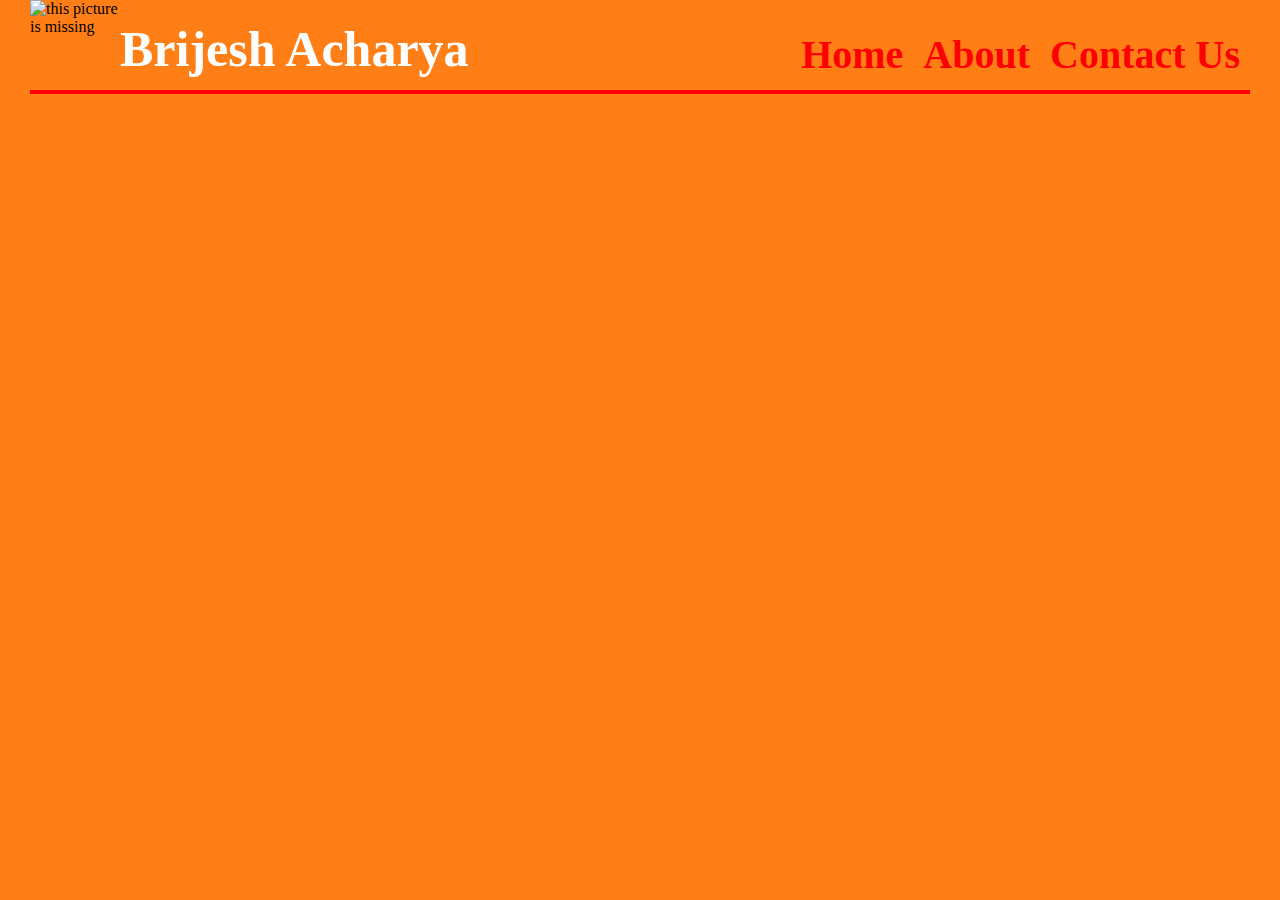
==== about.html @ 08e50dd9 "Add files via upload" ====
<!DOCTYPE html>
<html lang="en">
<head>
    <meta charset="UTF-8">
    <title>Contact us</title>
    <link rel="stylesheet" type="text/css" href="style.css">
</head>
<body class="body">
    
    
    <!-- header -->
    <header class="header">
        <img class="shiv" src="image/shiv.jpg" alt="this picture is missing">
        <h1 class="head">Brijesh Acharya</h1>
        
        <div class="list">
            <ul>
                <li><a href="index.html">Home</a></li>
                <li><a href="about.html">About</a></li>
                <li><a href="Contact us.html">Contact Us</a></li>
            </ul>
        </div>
    </header>
    
    
    
    <!-- banner -->
    
</body>
</html>
---- style.css ----
.body{
    margin: 0;
    padding: 0px 30px;
    background: #ff7e15;
}


.header{
    height: 90px;
    width: 100%;
    border-bottom: 4px solid red;
}

.shiv{
    height: 117px;
    width: 90px;
    float: left;
}

.head{
    float: left;
    font-size: 50px;
    line-height: 30px;
    color: white;
}

.list ul{
    float: right;
    display: flex;
    list-style: none;
}

.list ul li a{
    color: red;
    padding: 8px 10px;
    text-decoration: none;
    font-size: 40px;
    font-weight: bold;
    line-height: 77px;
 }

.list ul li a:hover{
    border: 4px solid red;
    border-top-right-radius: 20px;
    border-bottom-left-radius: 20px;
}

.list ul li a:active{
    border: 4px solid red;
    border-top-right-radius: 20px;
    border-bottom-left-radius: 20px;
}


.banner{
    height: 500px;
    width: 100%;
    background: url('image/banner.jpg');
    background-position: center;
    background-size: cover;
    background-repeat: no-repeat;
}
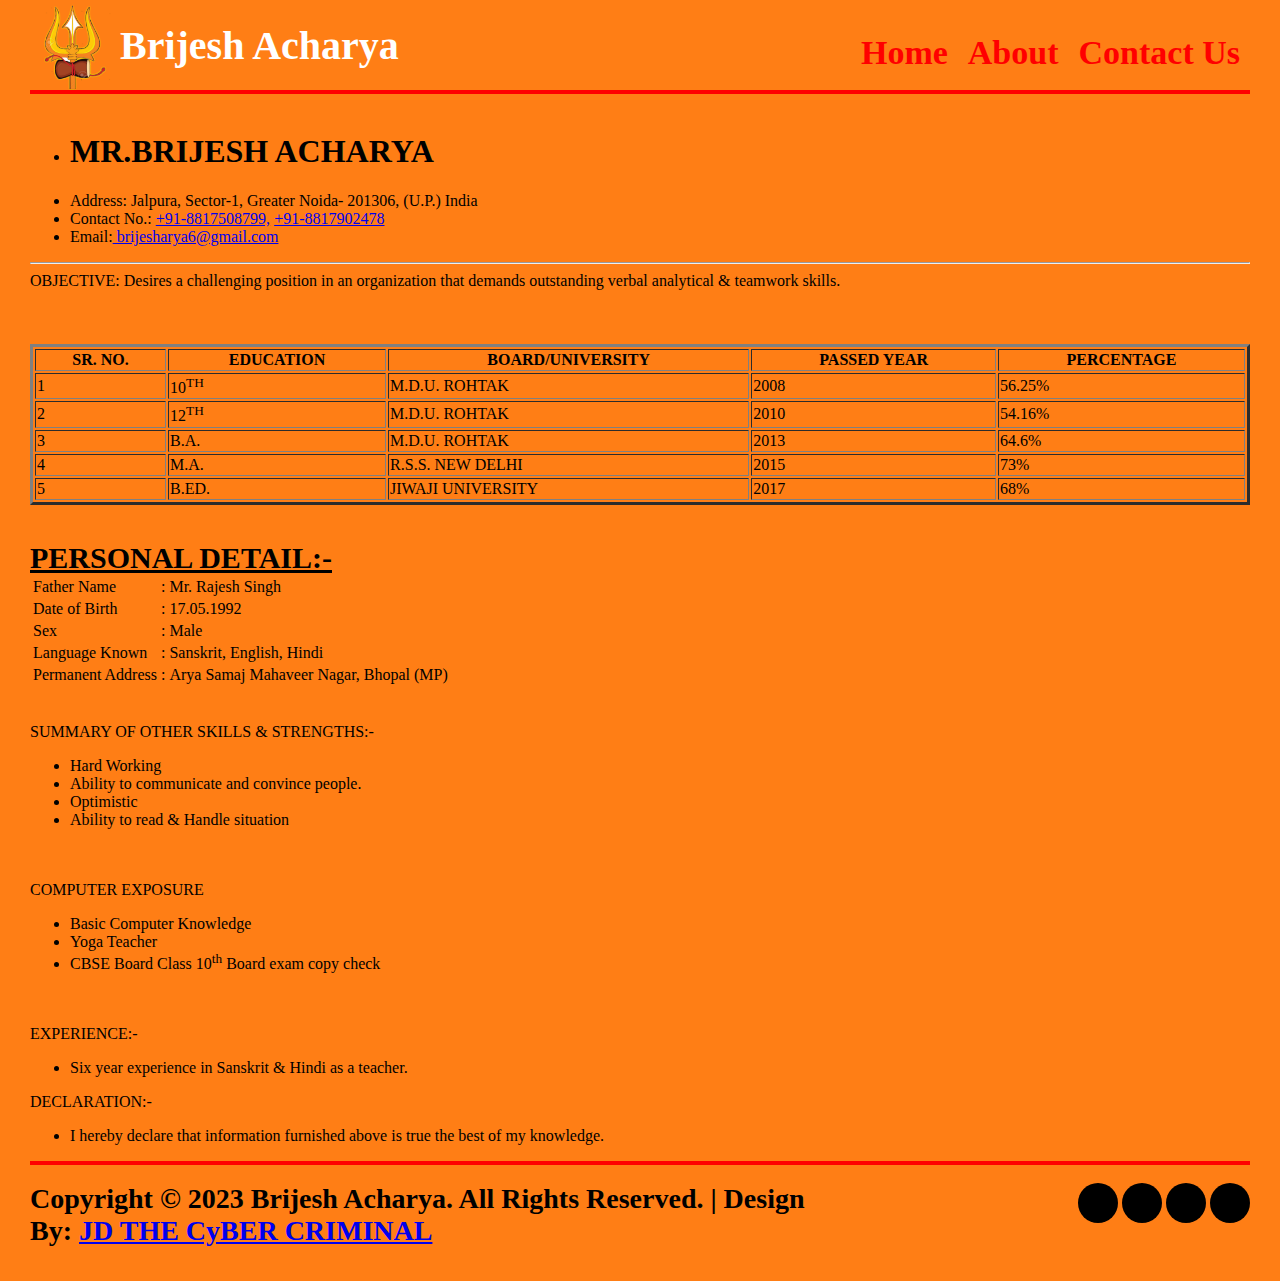
==== commit 7e35de17: "Add files via upload" ====
--- a/about.html
+++ b/about.html
@@ -2,8 +2,10 @@
 <html lang="en">
 <head>
     <meta charset="UTF-8">
+    <meta content='width=device-width, initial-scale=0.3' name='viewport'/>
     <title>Contact us</title>
     <link rel="stylesheet" type="text/css" href="style.css">
+    <link rel="stylesheet" href="https://cdnjs.cloudflare.com/ajax/libs/font-awesome/6.4.2/css/all.min.css" integrity="sha512-z3gLpd7yknf1YoNbCzqRKc4qyor8gaKU1qmn+CShxbuBusANI9QpRohGBreCFkKxLhei6S9CQXFEbbKuqLg0DA==" crossorigin="anonymous" referrerpolicy="no-referrer" />
 </head>
 <body class="body">
     
@@ -25,6 +27,195 @@
     
     
     <!-- banner -->
+    <div class="about-banner">
+        <div>
+            <img src="image/Acharya.jpg" alt="">
+        </div>
+        <!-- /DISPLAY FLEX/ -->
+        <nav>
+            <ul>
+                <li><h1>MR.BRIJESH ACHARYA</h1></li>
+                <li><span>Address:</span> Jalpura, Sector-1, Greater Noida- 201306, (U.P.) India</li>
+                <li><span>Contact No.:</span> <a href="tel:+918817508799">+91-8817508799,</a> <a href="tel:+918817902478">+91-8817902478</a></li>
+                <li><span>Email:</span><a href="mailto:brijesharya6@gmail.com"> brijesharya6@gmail.com</a></li>
+            </ul>
+        </nav>
+    </div>
+    
+    <hr>
+    
+    <div class="objective">
+        <span>OBJECTIVE: </span>Desires a challenging position in an organization that demands outstanding verbal analytical & teamwork skills.
+    </div>
+    <br>
+    <br>
+    <br>
+    
+    
+    <table border="3px" width="100%" class="table">
+        <thead>
+            <tr>
+                <th>SR. NO.</th>
+                <th>EDUCATION</th>
+                <th>BOARD/UNIVERSITY</th>
+                <th>PASSED YEAR</th>
+                <th>PERCENTAGE</th>
+            </tr>
+        </thead>
+        <tbody>
+            <tr>
+                <td>1</td>
+                <td>10<sup>TH</sup></td>
+                <td>M.D.U. ROHTAK</td>
+                <td>2008</td>
+                <td>56.25%</td>
+            </tr>
+            
+            
+            <tr>
+                <td>2</td>
+                <td>12<sup>TH</sup></td>
+                <td>M.D.U. ROHTAK</td>
+                <td>2010</td>
+                <td>54.16%</td>
+            </tr>
+            
+            
+            <tr>
+                <td>3</td>
+                <td>B.A.</td>
+                <td>M.D.U. ROHTAK</td>
+                <td>2013</td>
+                <td>64.6%</td>
+            </tr>
+            
+            
+            <tr>
+                <td>4</td>
+                <td>M.A.</td>
+                <td>R.S.S. NEW DELHI</td>
+                <td>2015</td>
+                <td>73%</td>
+            </tr>
+            
+            
+            <tr>
+                <td>5</td>
+                <td>B.ED.</td>
+                <td>JIWAJI UNIVERSITY</td>
+                <td>2017</td>
+                <td>68%</td>
+            </tr>
+        </tbody>
+    </table>
+    <br>
+    <br>
+    
+    
+    <span style="font-weight: bold; font-size: 30px; text-decoration: underline;">PERSONAL DETAIL:-</span>
+    <table class="t-data">
+        <tbody>
+            <tr>
+                <td>Father Name</td>
+                <td>:</td>
+                <td>Mr. Rajesh Singh</td>
+            </tr>
+            
+            <tr>
+                <td>Date of Birth</td>
+                <td>:</td>
+                <td>17.05.1992</td>
+            </tr>
+            
+            <tr>
+                <td>Sex</td>
+                <td>:</td>
+                <td>Male</td>
+            </tr>
+            
+            <tr>
+                <td>Language Known</td>
+                <td>:</td>
+                <td>Sanskrit, English, Hindi</td>
+            </tr>
+            
+            <tr>
+                <td>Permanent Address</td>
+                <td>:</td>
+                <td>Arya Samaj Mahaveer Nagar, Bhopal (MP)</td>
+            </tr>
+        </tbody>
+    </table>
+    
+    
+    
+    <br>
+    <br>
+    
+    
+    <div class="about-x">
+        <span>SUMMARY OF OTHER SKILLS & STRENGTHS:-</span>
+    <ul>
+        <li>Hard Working</li>
+        <li>Ability to communicate and convince people.</li>
+        <li>Optimistic</li>
+        <li>Ability to read & Handle situation</li>
+    </ul>
+    </div>
+    
+    
+    <br>
+    <br>
+    
+    
+    <div class="about-x">
+        <span>COMPUTER EXPOSURE</span>
+        <ul>
+            <li>Basic Computer Knowledge</li>
+            <li>Yoga Teacher</li>
+            <li>CBSE Board Class 10<sup>th</sup> Board exam copy check</li>
+        </ul>
+    </div>
+    
+    
+    <br>
+    <br>
+    
+    
+    
+    <div class="about-x">
+        <span>EXPERIENCE:-</span>
+        <ul>
+            <li>Six year experience in Sanskrit & Hindi as a teacher.</li>
+        </ul>
+    </div>
+    
+    
+    <div class="about-x">
+        <span>DECLARATION:-</span>
+        <ul>
+            <li>I hereby declare that information furnished above is true the best of my knowledge.</li>
+        </ul>
+    </div>
+    
+    
+    
+    <!-- footer -->
+    <footer class="footer">
+        <br>
+        <div>
+            Copyright &copy; 2023 Brijesh Acharya. All Rights Reserved. | Design
+            <br>
+            By: <a href="https://instagram.com/jd_the_cyber_criminal_">JD THE CyBER CRIMINAL</a>
+        </div>
+        <!-- AND -->
+        <nav>
+            <a href="#"><i class="fab fa-youtube"></i></a>
+            <a href="#"><i class="fab fa-whatsapp"></i></a>
+            <a href="#"><i class="fab fa-instagram"></i></a>
+            <a href="#"><i class="fab fa-facebook-f"></i></a>
+        </nav>
+    </footer>
     
 </body>
 </html>
--- a/style.css
+++ b/style.css
@@ -12,16 +12,17 @@
 }
 
 .shiv{
-    height: 117px;
+    height: 90px;
     width: 90px;
     float: left;
 }
 
 .head{
     float: left;
-    font-size: 50px;
-    line-height: 30px;
+    font-size: 40px;
+    line-height: 37px;
     color: white;
+    font-family: "Times New Roman", Times, serif;
 }
 
 .list ul{
@@ -34,9 +35,9 @@
     color: red;
     padding: 8px 10px;
     text-decoration: none;
-    font-size: 40px;
+    font-size: 34px;
     font-weight: bold;
-    line-height: 77px;
+    line-height: 73px;
  }
 
 .list ul li a:hover{
@@ -55,8 +56,127 @@
 .banner{
     height: 500px;
     width: 100%;
-    background: url('image/banner.jpg');
+    background:;
+    background:linear-gradient(rgb(0,0,0,0.15),rgb(0,0,0,0.60)),url('image/banner.jpg');
     background-position: center;
     background-size: cover;
     background-repeat: no-repeat;
+    
 }
+
+.banner h1{
+    display: inline-block;
+    color: white;
+    position: absolute;
+    top: 20%;
+    left: 32%;
+    font-size: 80px;
+    font-family: "Times New Roman", Times, serif;
+}
+
+
+.head-div{
+    height: 70px;
+    width: 100%;
+    display: flex;
+}
+
+.head-div img{
+    height: 100px;
+    width: 100px;
+    float: left;
+}
+.head-div h2{
+    font-size: 70px;
+    float: left;
+}
+
+/* Index starting */
+.box{
+    height: 300px;
+    width: 100%;
+    border: 1px solid black;
+}
+
+.block{
+    height: 280px;
+    width: 48%;
+    margin: 8px;
+    border: 1px solid black;
+    float: left;
+}
+.block-1{
+    height: 280px;
+    width: 48%;
+    margin: 8px;
+    border: 1px solid black;
+    float: right;
+}
+
+
+
+/* contact */
+.contact-info ul{
+    list-style: none;
+    font-size: 30px;        
+}
+.contact-info ul li span{
+    font-weight: bold;
+}
+
+.social-icon{
+    height: 200px;
+    width: 100%;
+    display: flex;
+    border: 2px solid black;
+}
+.social-icon div{
+    margin: auto;
+}
+.social-icon div a img{
+    height: 180px;
+    width: 100%;
+    
+}
+
+
+
+/* footer starting */
+.footer{
+    height: 100px;
+    width: 100%;
+    border-top: 4px solid red;
+}
+.footer div{
+    float: left;
+    height: 98px;
+    width: 80%;
+    font-size: 28px;
+    font-weight: bold;
+}
+
+.footer nav{
+    float: right;
+}
+.footer nav a{
+    height: 40px;
+    width: 40px;
+    display: inline-block;
+    background: black;
+    border-radius: 50%;
+    text-align: center;
+    line-height: 50px;
+}
+.footer nav a i{
+    color: white;
+    font-size: 27px;
+}
+.footer nav a i:hover{
+    color: blue;
+}
+/* footer ending */
+
+font-family: Consolas, Courier, monospace;
+
+Arial, Helvetica, sans-serif
+
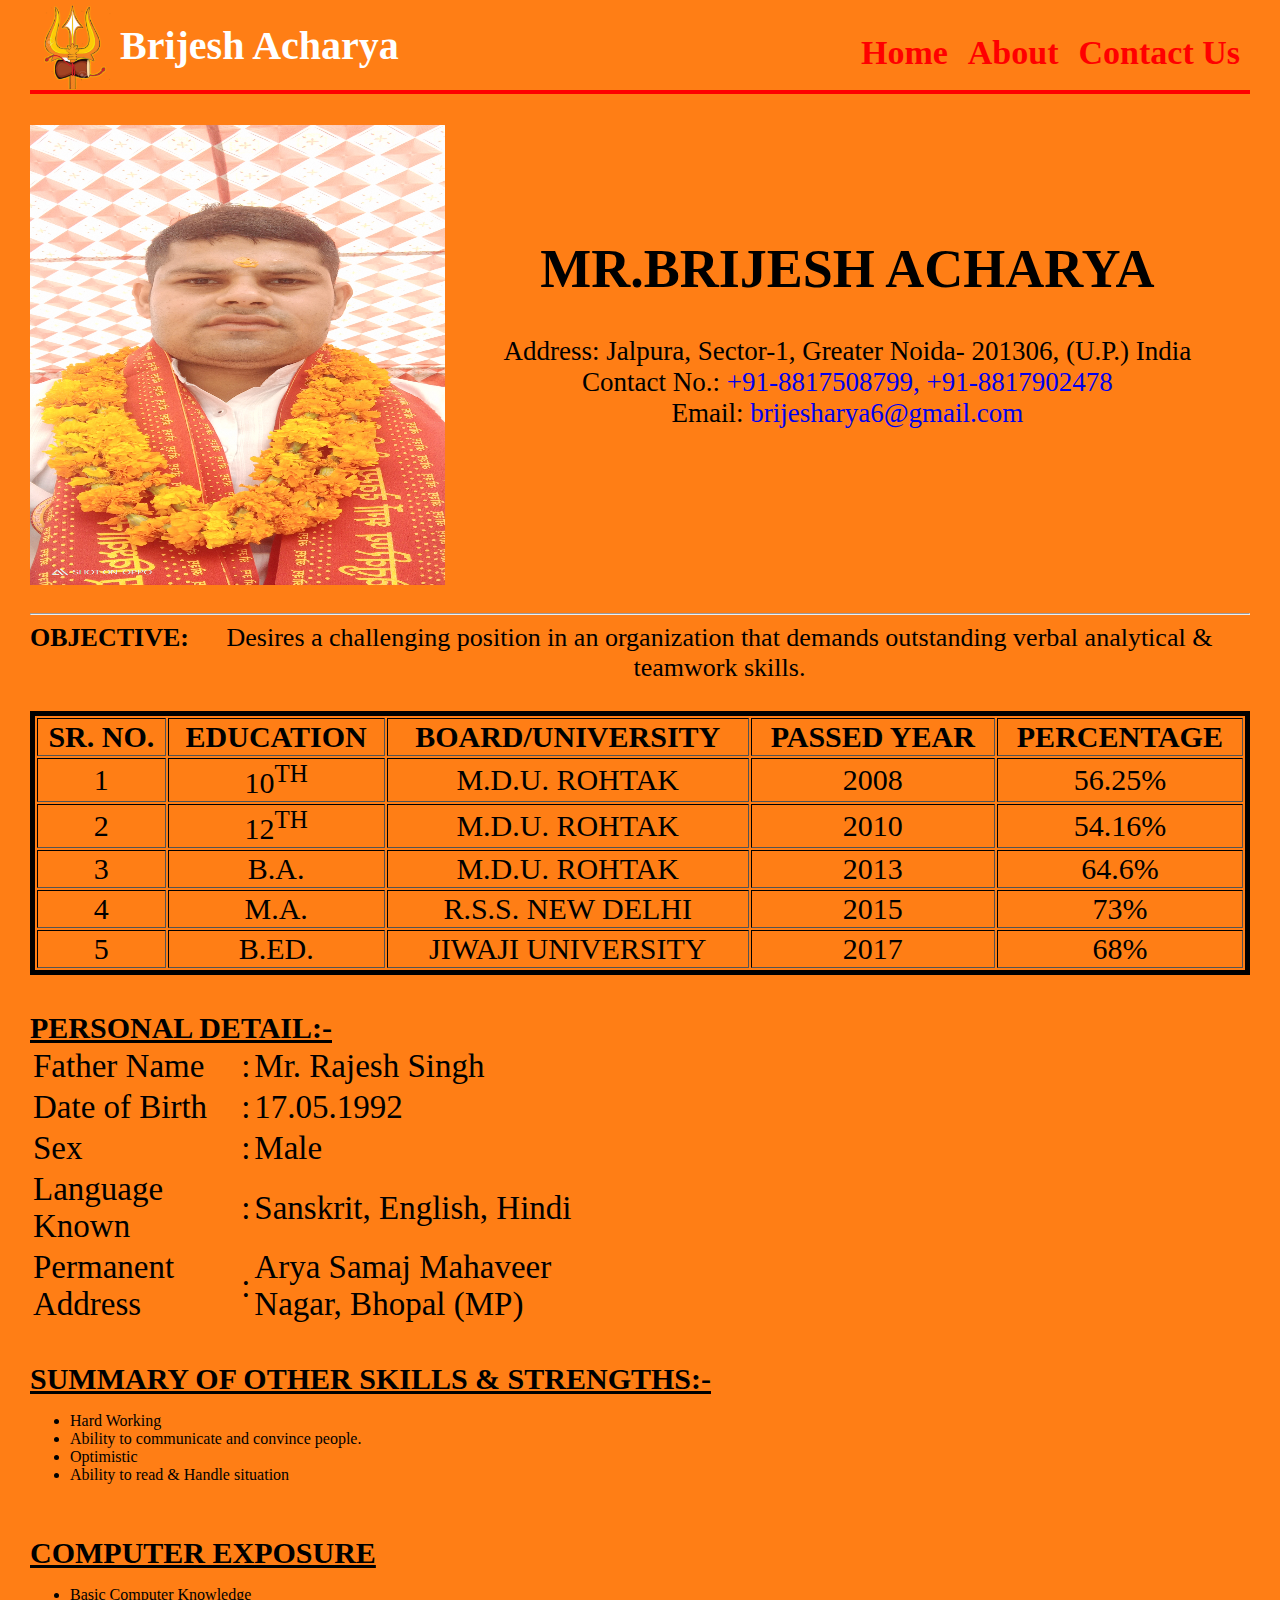
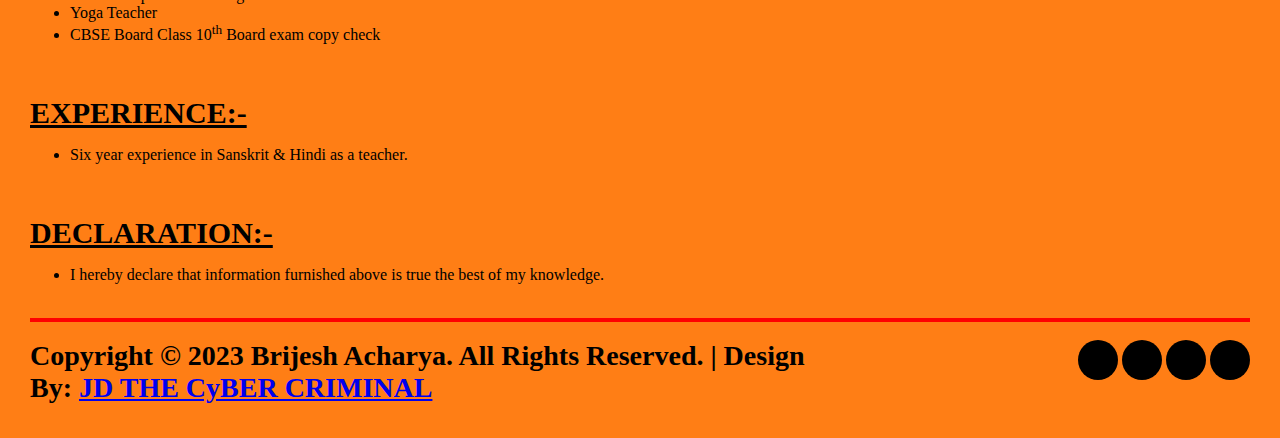
==== commit 1f04c9cb: "Update about.html" ====
--- a/about.html
+++ b/about.html
@@ -48,8 +48,6 @@
         <span>OBJECTIVE: </span>Desires a challenging position in an organization that demands outstanding verbal analytical & teamwork skills.
     </div>
     <br>
-    <br>
-    <br>
     
     
     <table border="3px" width="100%" class="table">
@@ -189,6 +187,8 @@
             <li>Six year experience in Sanskrit & Hindi as a teacher.</li>
         </ul>
     </div>
+        <br>
+        <br>
     
     
     <div class="about-x">
@@ -197,6 +197,7 @@
             <li>I hereby declare that information furnished above is true the best of my knowledge.</li>
         </ul>
     </div>
+        <br>
     
     
     
--- a/style.css
+++ b/style.css
@@ -91,22 +91,35 @@
     float: left;
 }
 
+
+
+
+
+
+
+
 /* Index starting */
 .box{
-    height: 300px;
+    height: 330px;
     width: 100%;
     border: 1px solid black;
 }
 
 .block{
-    height: 280px;
+    height: 310px;
     width: 48%;
     margin: 8px;
     border: 1px solid black;
     float: left;
 }
+.block img{
+    height: 310px;
+    width: 100%;
+}
+
+
 .block-1{
-    height: 280px;
+    height: 310px;
     width: 48%;
     margin: 8px;
     border: 1px solid black;
@@ -115,10 +128,88 @@
 
 
 
+/* about page starting */
+.about-banner{
+    height: 500px;
+    width: 100%;
+    display: flex;
+}
+
+.about-banner div{
+    height: 460px;
+    width: 34%;
+    margin-top: 20px;
+}
+.about-banner div img{
+    height: 460px;
+    width: 100%;
+}
+
+.about-banner nav{
+    height: 460px;
+    width: 60%;
+    margin: auto;
+    margin-top: 20px;
+    text-align: center;
+}
+.about-banner nav ul{
+    list-style: none;
+    font-size: 27px;
+    padding: 50px 0px;
+}
+.about-banner nav ul li a{
+    text-decoration: none;
+}
+
+.objective{
+    height: 70px;
+    width: 100%;
+    display: flex;
+    font-size: 26px;
+    text-align: center;
+}
+.objective span{
+    font-weight: bold;
+}
+
+.table{
+    border: 5px solid black;
+    border-color: black;
+    text-align: center;
+    font-size: 30px;
+}
+
+.t-data{
+    width: 50%;
+    font-size: 33px;
+}
+
+
+.about-x span{
+    font-weight: bold;
+    font-size: 30px;
+    text-decoration: underline;  
+}
+.about-x ul{
+    font-size: px;
+    
+}
+
+
+
+
+
+
+
+
 /* contact */
 .contact-info ul{
     list-style: none;
-    font-size: 30px;        
+    font-size: 22tpx;
+}
+.contact-info ul li a{
+    text-decoration: none;
+    color: #002dff;
 }
 .contact-info ul li span{
     font-weight: bold;
@@ -136,8 +227,9 @@
 .social-icon div a img{
     height: 180px;
     width: 100%;
-    
-}
+}
+
+
 
 
 
@@ -175,8 +267,3 @@
     color: blue;
 }
 /* footer ending */
-
-font-family: Consolas, Courier, monospace;
-
-Arial, Helvetica, sans-serif
-
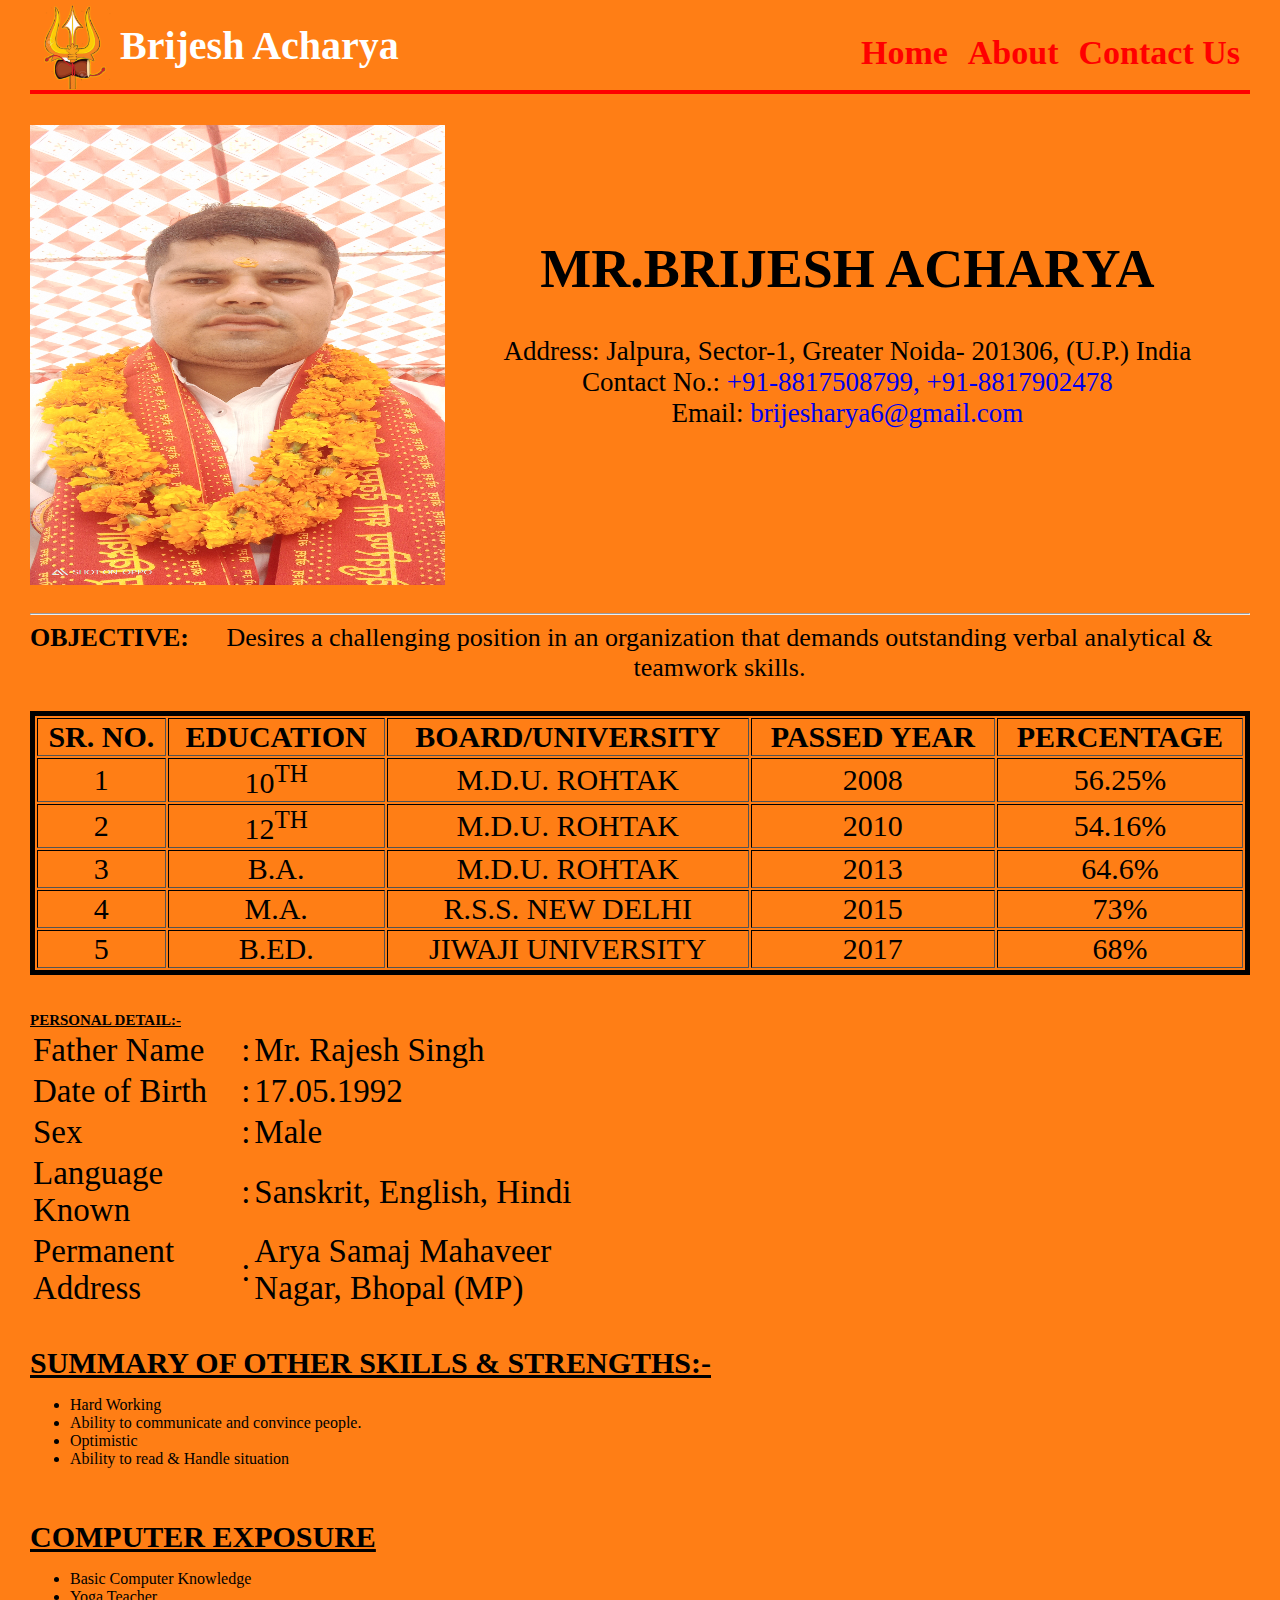
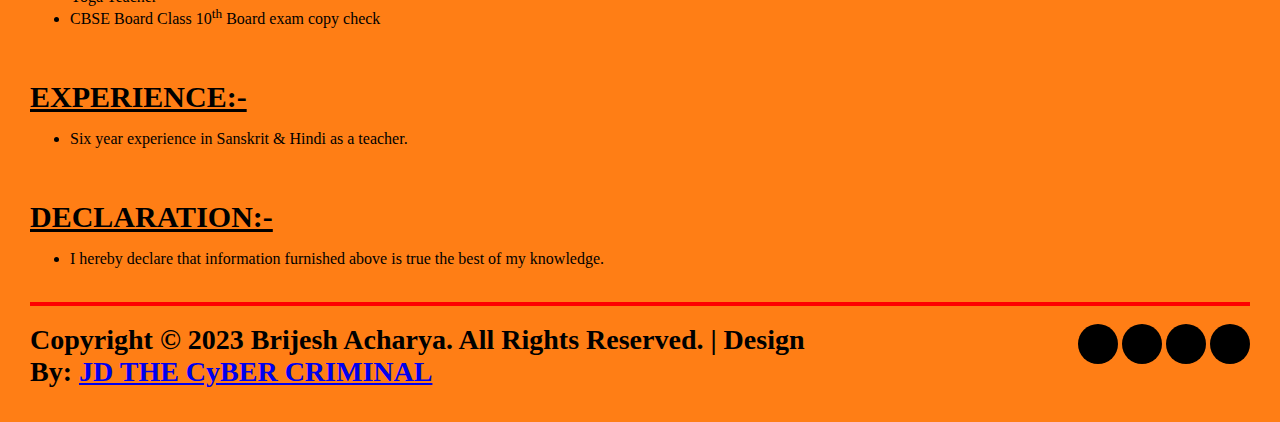
==== commit 4ba516e1: "Update about.html" ====
--- a/about.html
+++ b/about.html
@@ -110,7 +110,7 @@
     <br>
     
     
-    <span style="font-weight: bold; font-size: 30px; text-decoration: underline;">PERSONAL DETAIL:-</span>
+    <span style="font-weight: bold; font-size: 15px; text-decoration: underline;">PERSONAL DETAIL:-</span>
     <table class="t-data">
         <tbody>
             <tr>
--- a/style.css
+++ b/style.css
@@ -52,26 +52,48 @@
     border-bottom-left-radius: 20px;
 }
 
-
-.banner{
-    height: 500px;
-    width: 100%;
-    background:;
-    background:linear-gradient(rgb(0,0,0,0.15),rgb(0,0,0,0.60)),url('image/banner.jpg');
-    background-position: center;
-    background-size: cover;
-    background-repeat: no-repeat;
-    
-}
-
-.banner h1{
-    display: inline-block;
-    color: white;
-    position: absolute;
-    top: 20%;
-    left: 32%;
-    font-size: 80px;
-    font-family: "Times New Roman", Times, serif;
+.container{
+    width: 100%;
+    margin: auto;
+    overflow: hidden;
+    border: 5px solid red;
+    border-radius: 30px;
+    box-shadow: 10px 25px 30px rgba(30,30,200,0.3);
+}
+.wrapper{
+    width: 100%;
+    display: flex;
+    animation: slide 20s infinite;
+}
+@keyframes slide{
+    0%{
+        transform: translateX(0);
+    }
+    25%{
+        transform: translateX(0);
+    }
+    30%{
+        transform: translateX(-100%);
+    }
+    50%{
+        transform: translateX(-100%);
+    }
+    55%{
+        transform: translateX(-200%);
+    }
+    75%{
+        transform: translateX(-200%);
+    }
+    80%{
+        transform: translateX(-300%);
+    }
+    100%{
+        transform: translateX(-300%);
+    }
+}
+
+img{
+    width: 100%;
 }
 
 
@@ -85,6 +107,7 @@
     height: 100px;
     width: 100px;
     float: left;
+
 }
 .head-div h2{
     font-size: 70px;
@@ -102,19 +125,20 @@
 .box{
     height: 330px;
     width: 100%;
-    border: 1px solid black;
 }
 
 .block{
     height: 310px;
     width: 48%;
     margin: 8px;
-    border: 1px solid black;
     float: left;
 }
 .block img{
     height: 310px;
     width: 100%;
+    border: 4px solid red;
+    border-radius: 30px;
+    box-shadow: 10px 25px 30px rgba(30,30,200,0.3);
 }
 
 
@@ -122,10 +146,15 @@
     height: 310px;
     width: 48%;
     margin: 8px;
-    border: 1px solid black;
     float: right;
 }
-
+.block-1 img{
+    height: 310px;
+    width: 100%;
+    border: 4px solid red;
+    border-radius: 30px;
+    box-shadow: 10px 25px 30px rgba(30,30,200,0.3);
+    }
 
 
 /* about page starting */
@@ -205,7 +234,7 @@
 /* contact */
 .contact-info ul{
     list-style: none;
-    font-size: 22tpx;
+    font-size: 27tpx;
 }
 .contact-info ul li a{
     text-decoration: none;
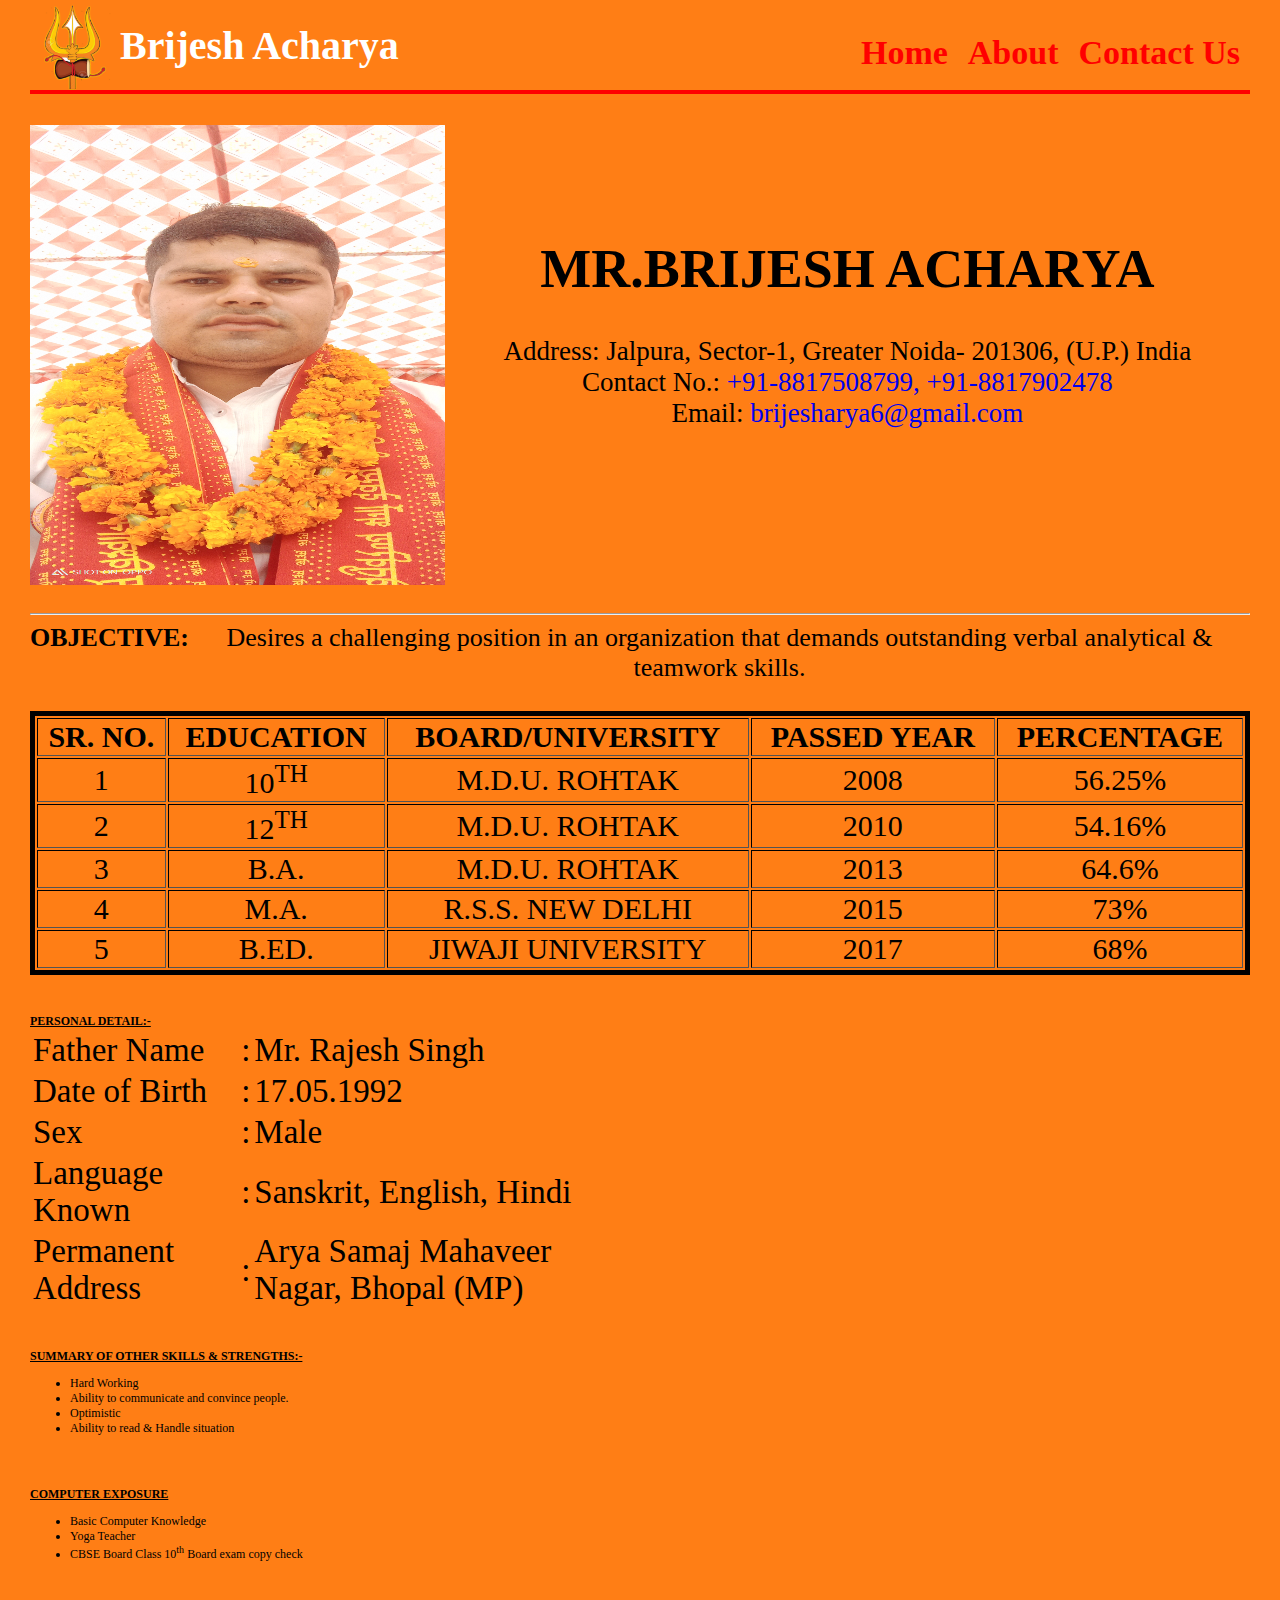
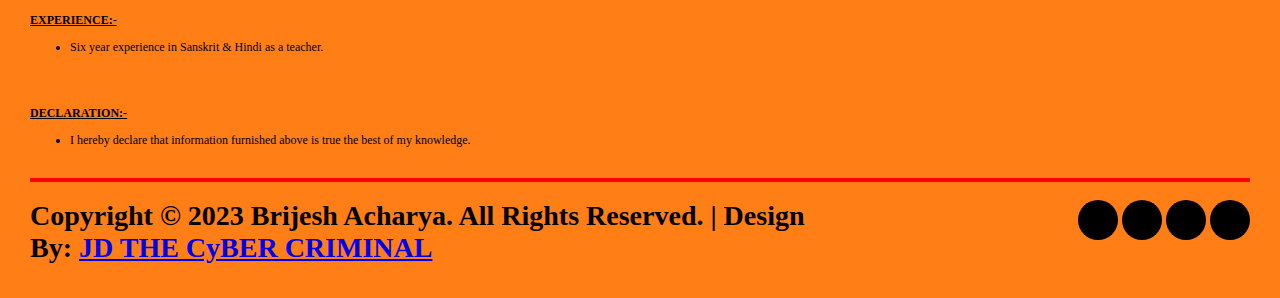
==== commit df661cfd: "Update about.html" ====
--- a/about.html
+++ b/about.html
@@ -110,7 +110,7 @@
     <br>
     
     
-    <span style="font-weight: bold; font-size: 15px; text-decoration: underline;">PERSONAL DETAIL:-</span>
+    <span style="font-weight: bold; font-size: 12px; text-decoration: underline;">PERSONAL DETAIL:-</span>
     <table class="t-data">
         <tbody>
             <tr>
--- a/style.css
+++ b/style.css
@@ -216,11 +216,11 @@
 
 .about-x span{
     font-weight: bold;
-    font-size: 30px;
+    font-size: 12px;
     text-decoration: underline;  
 }
 .about-x ul{
-    font-size: px;
+    font-size: 12px;
     
 }
 
